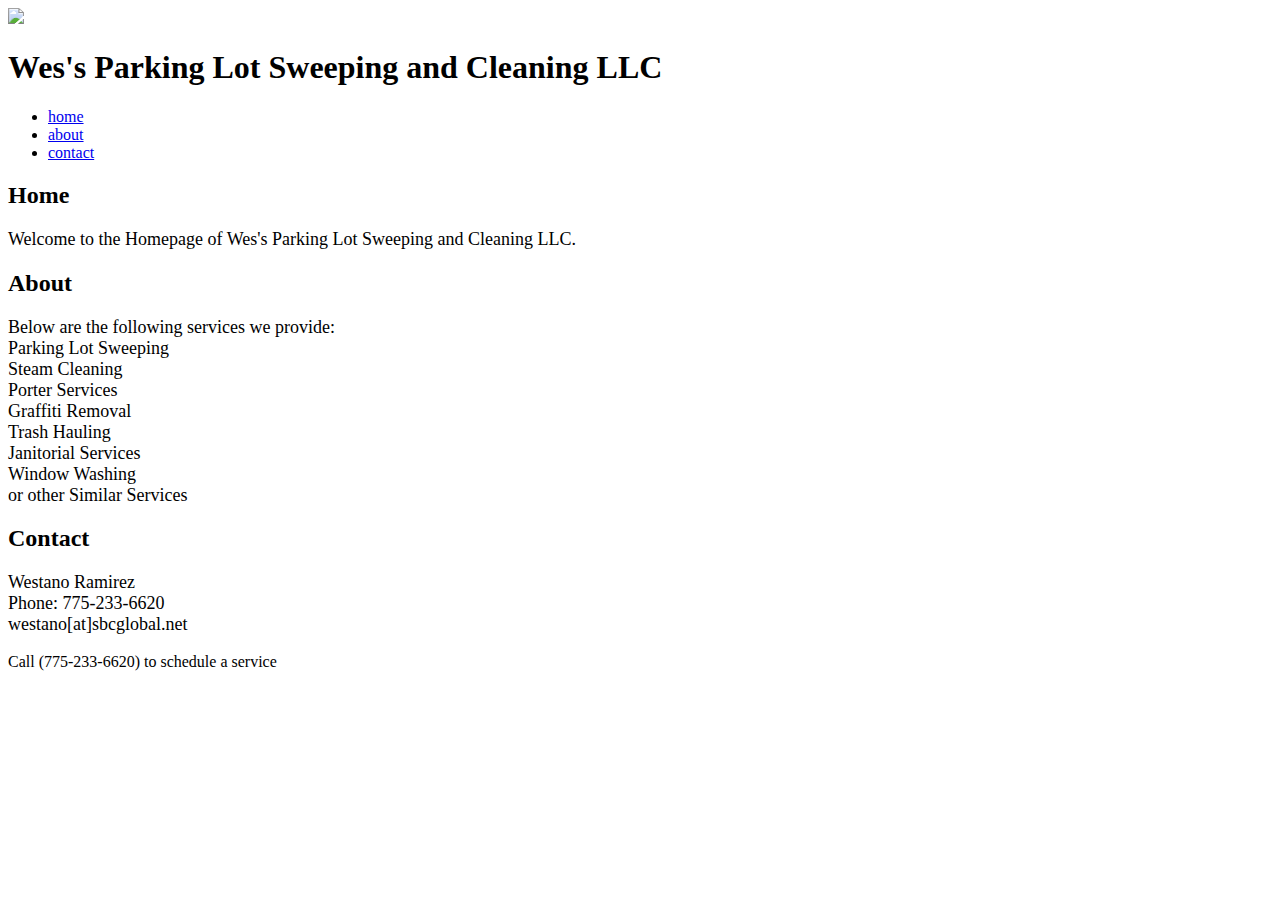
==== index.html @ 9c98dc08 "Update index.html" ====
<!doctype html>
<html>
  <head>
    <!-- Page setup -->
    <meta charset="utf-8">
    <title>Parking Lot Sweeping and Cleaning Reno Nevada</title>
    <meta name="description" content="Parking Lot Sweeping and Cleaning Reno Nevada">
    <meta name="author" content="Westano Ramirez">
    <meta name="viewport" content="width=device-width, initial-scale=1, maximum-scale=1, user-scalable=no"/>
    <link rel="icon" type="image/png" href="favicon.png">
  
    <!-- Stylesheets -->
    <!-- Reset default styles and add support for google fonts -->
    <link href="https://cdnjs.cloudflare.com/ajax/libs/normalize/8.0.1/normalize.min.css" rel="stylesheet" type="text/css" />
    <link href="http://fonts.googleapis.com/css?family=Roboto" rel="stylesheet" type="text/css" />
   
    <!-- Custom styles -->
    <link href="style.css" rel="stylesheet" type="text/css" />

    <!-- jQuery -->
    <script src="https://code.jquery.com/jquery-3.4.1.min.js" integrity="sha256-CSXorXvZcTkaix6Yvo6HppcZGetbYMGWSFlBw8HfCJo=" crossorigin="anonymous"></script>    

    <!-- Want to add Bootstrap? -->
    <!-- Visit: https://getbootstrap.com/docs/4.3/getting-started/introduction/ -->
    
  </head>
  
  <body>

    <header id="header">
      <img src="StreetSweeper.png">
      <h1>Wes's Parking Lot Sweeping and Cleaning LLC</h1>
      
      <!-- Menu link fragment #id should match a div id. Example: <a href="#home"> links to <div id="home"></div>  -->
      <ul class="main-menu">
        <li><a href="#home">home</a></li>
        <li><a href="#about">about</a></li>
        <li><a href="#contact">contact</a></li>
      </ul>                 
    </header>
   
    <div id="container">
      <div class="inner">
        <div id="content"> 
          
          <div id="home" class="content-region hide">
            <h2>Home</h2>
            <p style="font-size:18px">
              Welcome to the Homepage of Wes's Parking Lot Sweeping and Cleaning LLC.
            </p>
          </div>
          
          <div id="about" class="content-region hide">
            <h2>About</h2>
            <p style="font-size:18px">
              Below are the following services we provide:<br>
              Parking Lot Sweeping<br>
              Steam Cleaning<br>
              Porter Services<br>
              Graffiti Removal<br>
              Trash Hauling<br>
              Janitorial Services<br>
              Window Washing<br>
              or other Similar Services<br>
            </p>
          </div>
          
          <div id="contact" class="content-region hide">
            <h2>Contact</h2>
            <p style="font-size:18px">
              Westano Ramirez<br>
              Phone: 775-233-6620<br>
              westano[at]sbcglobal.net
            </p>
          </div>
          
        </div>
      </div>
    </div>

    <footer>
      <p style="font-size:16px">
      Call (775-233-6620) to schedule a service 
         </p>
    </footer>
    
    <!-- Load additional JS scripts here -->
    <script type="text/javascript" src="script.js"></script>
    
  </body>
</html>
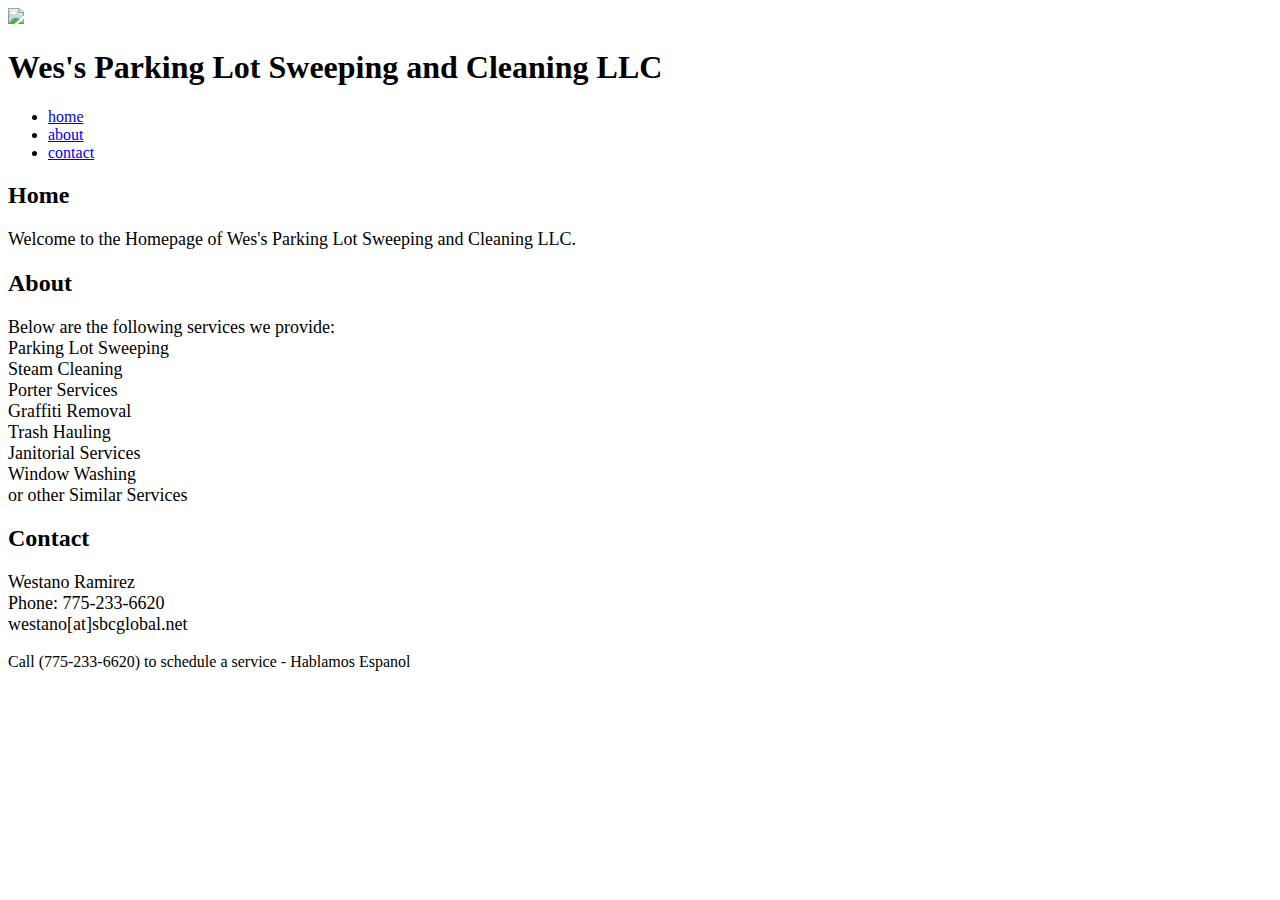
==== commit b971c5af: "Update index.html" ====
--- a/index.html
+++ b/index.html
@@ -3,8 +3,9 @@
   <head>
     <!-- Page setup -->
     <meta charset="utf-8">
-    <title>Parking Lot Sweeping and Cleaning Reno Nevada</title>
-    <meta name="description" content="Parking Lot Sweeping and Cleaning Reno Nevada">
+    <title>Wes's Parking Lot Sweeping and Cleaning - Reno, Nevada</title>
+    <meta name="description" content="Wes's Parking Lot Sweeping and Cleaning provides affordable services such as: parking lot sweeping, steam cleaning, porter services, etc.">
+    <meta name="keywords" content="parking lot sweeping,Parking lot cleaning, Reno, Nevada" />
     <meta name="author" content="Westano Ramirez">
     <meta name="viewport" content="width=device-width, initial-scale=1, maximum-scale=1, user-scalable=no"/>
     <link rel="icon" type="image/png" href="favicon.png">
@@ -80,7 +81,7 @@
 
     <footer>
       <p style="font-size:16px">
-      Call (775-233-6620) to schedule a service 
+      Call (775-233-6620) to schedule a service - Hablamos Espanol
          </p>
     </footer>
     
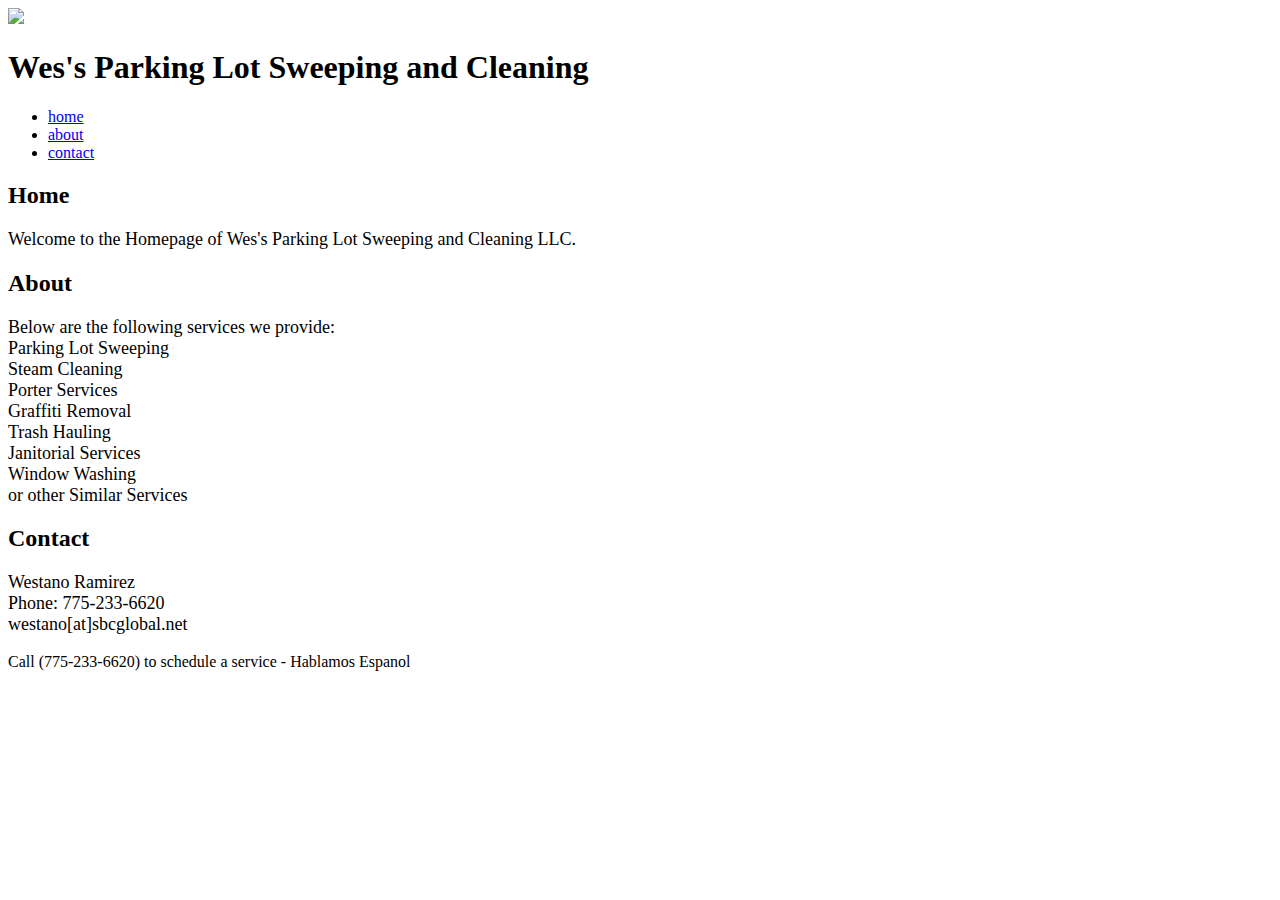
==== commit 61f8967b: "Update index.html" ====
--- a/index.html
+++ b/index.html
@@ -5,7 +5,7 @@
     <meta charset="utf-8">
     <title>Wes's Parking Lot Sweeping and Cleaning - Reno, Nevada</title>
     <meta name="description" content="Wes's Parking Lot Sweeping and Cleaning provides affordable services such as: parking lot sweeping, steam cleaning, porter services, etc.">
-    <meta name="keywords" content="parking lot sweeping,Parking lot cleaning, Reno, Nevada" />
+    <meta name="keywords" content="Parking Lot Sweeping,Parking lot cleaning, Reno, Nevada" />
     <meta name="author" content="Westano Ramirez">
     <meta name="viewport" content="width=device-width, initial-scale=1, maximum-scale=1, user-scalable=no"/>
     <link rel="icon" type="image/png" href="favicon.png">
@@ -30,7 +30,7 @@
 
     <header id="header">
       <img src="StreetSweeper.png">
-      <h1>Wes's Parking Lot Sweeping and Cleaning LLC</h1>
+      <h1>Wes's Parking Lot Sweeping and Cleaning</h1>
       
       <!-- Menu link fragment #id should match a div id. Example: <a href="#home"> links to <div id="home"></div>  -->
       <ul class="main-menu">
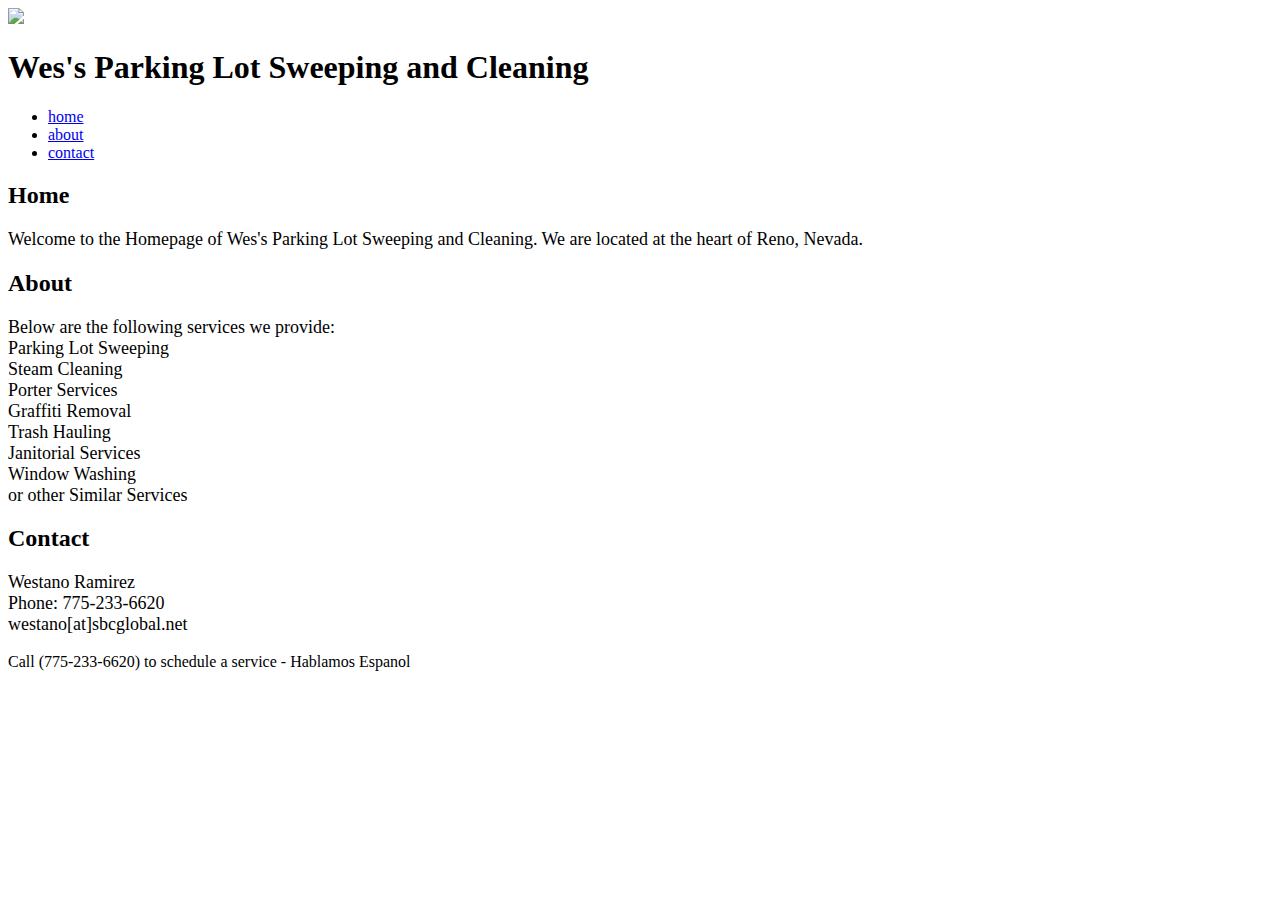
==== commit 4dfc0648: "Update index.html" ====
--- a/index.html
+++ b/index.html
@@ -47,7 +47,7 @@
           <div id="home" class="content-region hide">
             <h2>Home</h2>
             <p style="font-size:18px">
-              Welcome to the Homepage of Wes's Parking Lot Sweeping and Cleaning LLC.
+              Welcome to the Homepage of Wes's Parking Lot Sweeping and Cleaning.  We are located at the heart of Reno, Nevada.
             </p>
           </div>
           
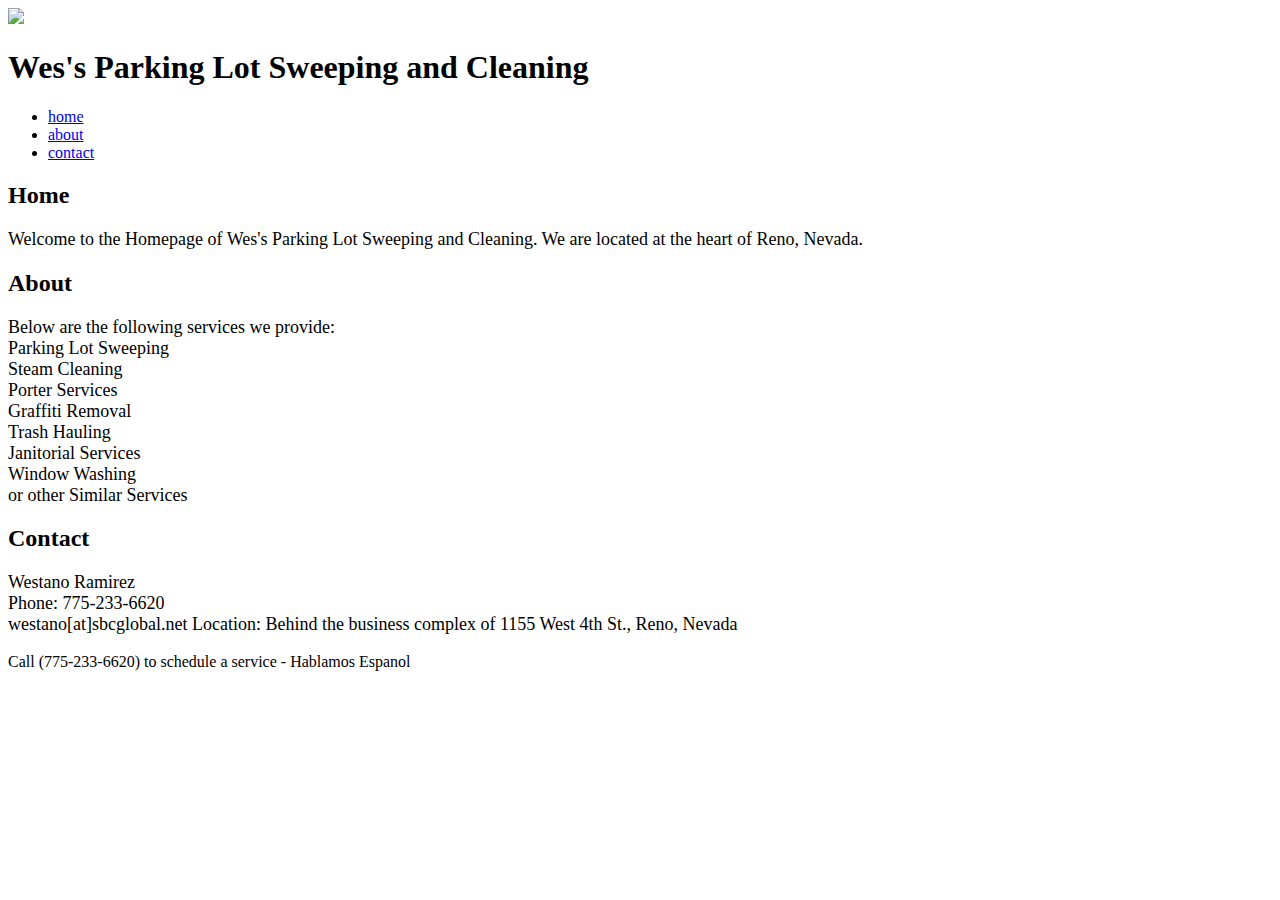
==== commit 9701d508: "Update index.html" ====
--- a/index.html
+++ b/index.html
@@ -72,6 +72,7 @@
               Westano Ramirez<br>
               Phone: 775-233-6620<br>
               westano[at]sbcglobal.net
+              Location: Behind the business complex of 1155 West 4th St., Reno, Nevada
             </p>
           </div>
           
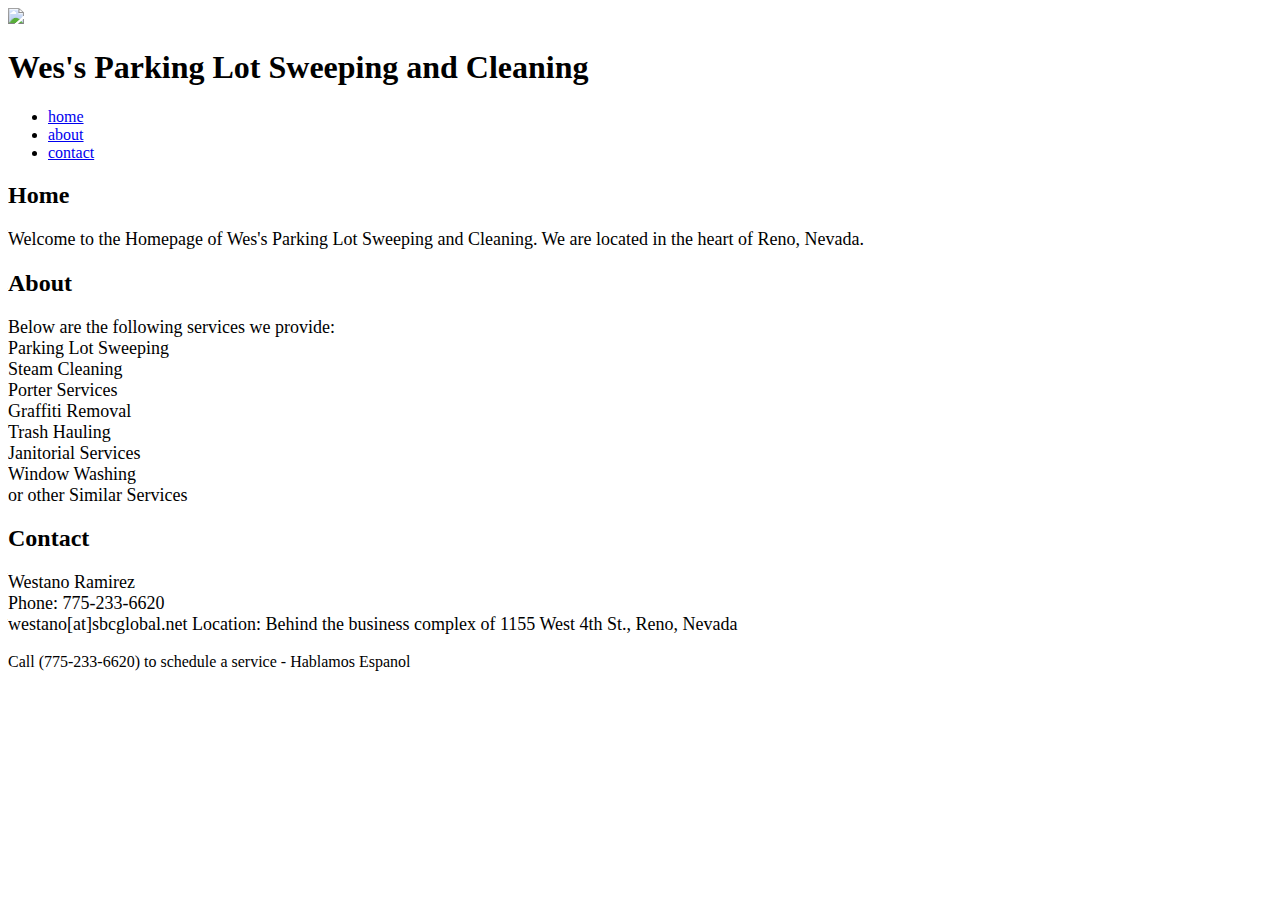
==== commit 8f23f6e2: "Update index.html" ====
--- a/index.html
+++ b/index.html
@@ -47,7 +47,7 @@
           <div id="home" class="content-region hide">
             <h2>Home</h2>
             <p style="font-size:18px">
-              Welcome to the Homepage of Wes's Parking Lot Sweeping and Cleaning.  We are located at the heart of Reno, Nevada.
+              Welcome to the Homepage of Wes's Parking Lot Sweeping and Cleaning.  We are located in the heart of Reno, Nevada.
             </p>
           </div>
           
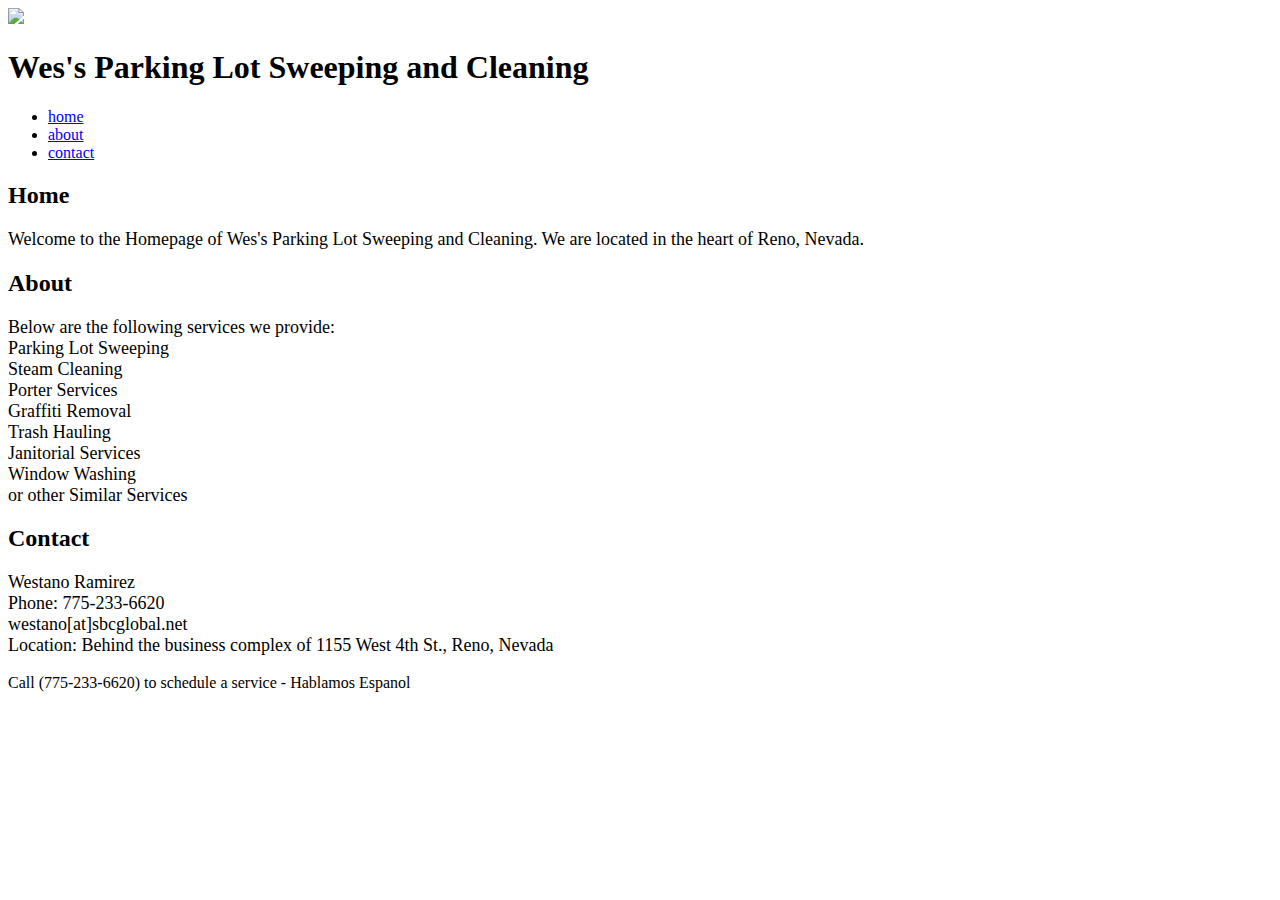
==== commit 56cc1583: "Update index.html" ====
--- a/index.html
+++ b/index.html
@@ -4,6 +4,7 @@
     <!-- Page setup -->
     <meta charset="utf-8">
     <title>Wes's Parking Lot Sweeping and Cleaning - Reno, Nevada</title>
+    <meta name="google-site-verification" content="JO3wX__jeVwHPrUSUEoC1Z4PGRD-Tm7_X_uZtPGO080" />
     <meta name="description" content="Wes's Parking Lot Sweeping and Cleaning provides affordable services such as: parking lot sweeping, steam cleaning, porter services, etc.">
     <meta name="keywords" content="Parking Lot Sweeping,Parking lot cleaning, Reno, Nevada" />
     <meta name="author" content="Westano Ramirez">
@@ -71,7 +72,7 @@
             <p style="font-size:18px">
               Westano Ramirez<br>
               Phone: 775-233-6620<br>
-              westano[at]sbcglobal.net
+              westano[at]sbcglobal.net<br>
               Location: Behind the business complex of 1155 West 4th St., Reno, Nevada
             </p>
           </div>
